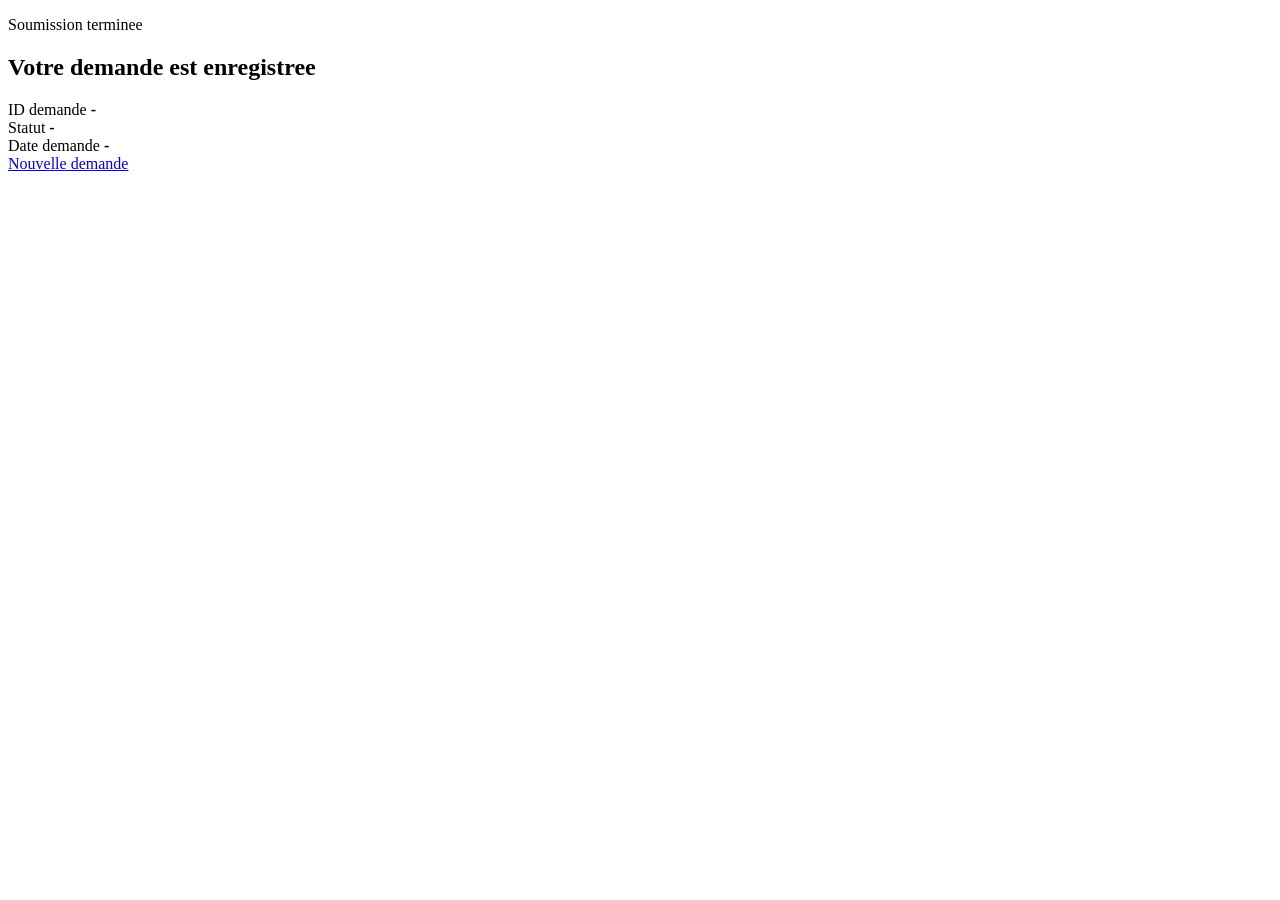
==== back/src/main/resources/static/demande-confirmation.html @ c070fa78 "commit finale" ====
<!doctype html>
<html lang="fr">
<head>
    <meta charset="UTF-8">
    <meta name="viewport" content="width=device-width, initial-scale=1.0">
    <title>Confirmation Demande</title>
    <link rel="preconnect" href="https://fonts.googleapis.com">
    <link rel="preconnect" href="https://fonts.gstatic.com" crossorigin>
    <link href="https://fonts.googleapis.com/css2?family=Space+Grotesk:wght@400;500;700&family=Fraunces:opsz,wght@9..144,600&display=swap" rel="stylesheet">
    <link rel="stylesheet" href="/ui/demande.css">
</head>
<body>
    <main class="page-shell">
        <section class="hero-card confirmation-card">
            <p class="eyebrow">Soumission terminee</p>
            <h1>Votre demande est enregistree</h1>
            <div class="result-grid">
                <div>
                    <span>ID demande</span>
                    <strong id="demandeId">-</strong>
                </div>
                <div>
                    <span>Statut</span>
                    <strong id="demandeStatut">-</strong>
                </div>
                <div>
                    <span>Date demande</span>
                    <strong id="demandeDate">-</strong>
                </div>
            </div>
            <a href="/demande/nouveau" class="btn btn-primary">Nouvelle demande</a>
        </section>
    </main>

    <script>
        const params = new URLSearchParams(window.location.search);
        document.getElementById("demandeId").textContent = params.get("id") || "-";
        document.getElementById("demandeStatut").textContent = params.get("statut") || "-";
        document.getElementById("demandeDate").textContent = params.get("date") || "-";
    </script>
</body>
</html>
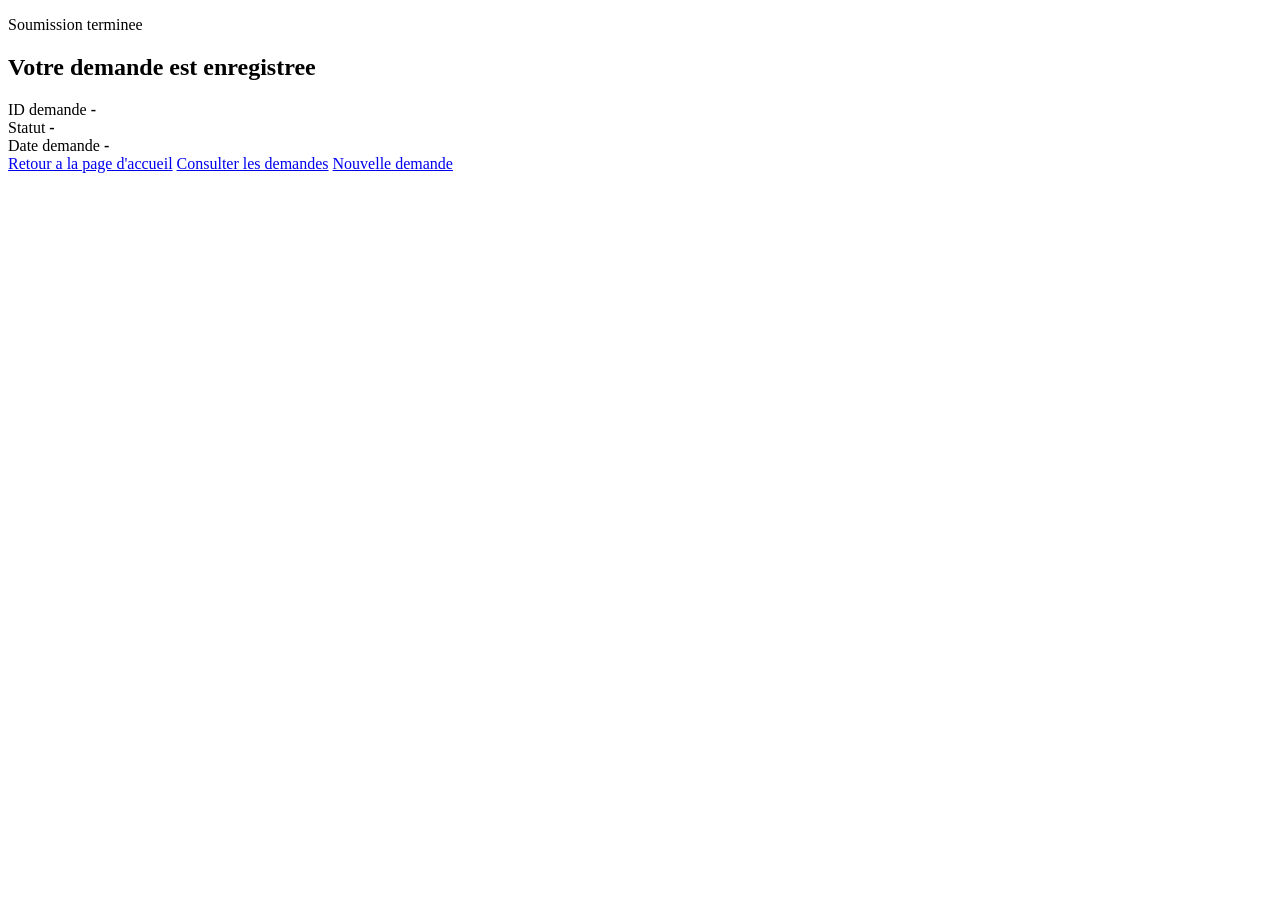
==== commit 7cd831fa: "Mise à jour des pages -> mise à jour de la page index.html pour bien intégrer la liste des pages -> " ====
--- a/back/src/main/resources/static/demande-confirmation.html
+++ b/back/src/main/resources/static/demande-confirmation.html
@@ -28,7 +28,11 @@
                     <strong id="demandeDate">-</strong>
                 </div>
             </div>
-            <a href="/demande/nouveau" class="btn btn-primary">Nouvelle demande</a>
+            <div class="cta-row" style="justify-content:center;">
+                <a href="/" class="btn btn-outline">Retour a la page d'accueil</a>
+                <a href="/demande/liste" class="btn btn-ghost">Consulter les demandes</a>
+                <a href="/demande/nouveau" class="btn btn-primary">Nouvelle demande</a>
+            </div>
         </section>
     </main>
 
